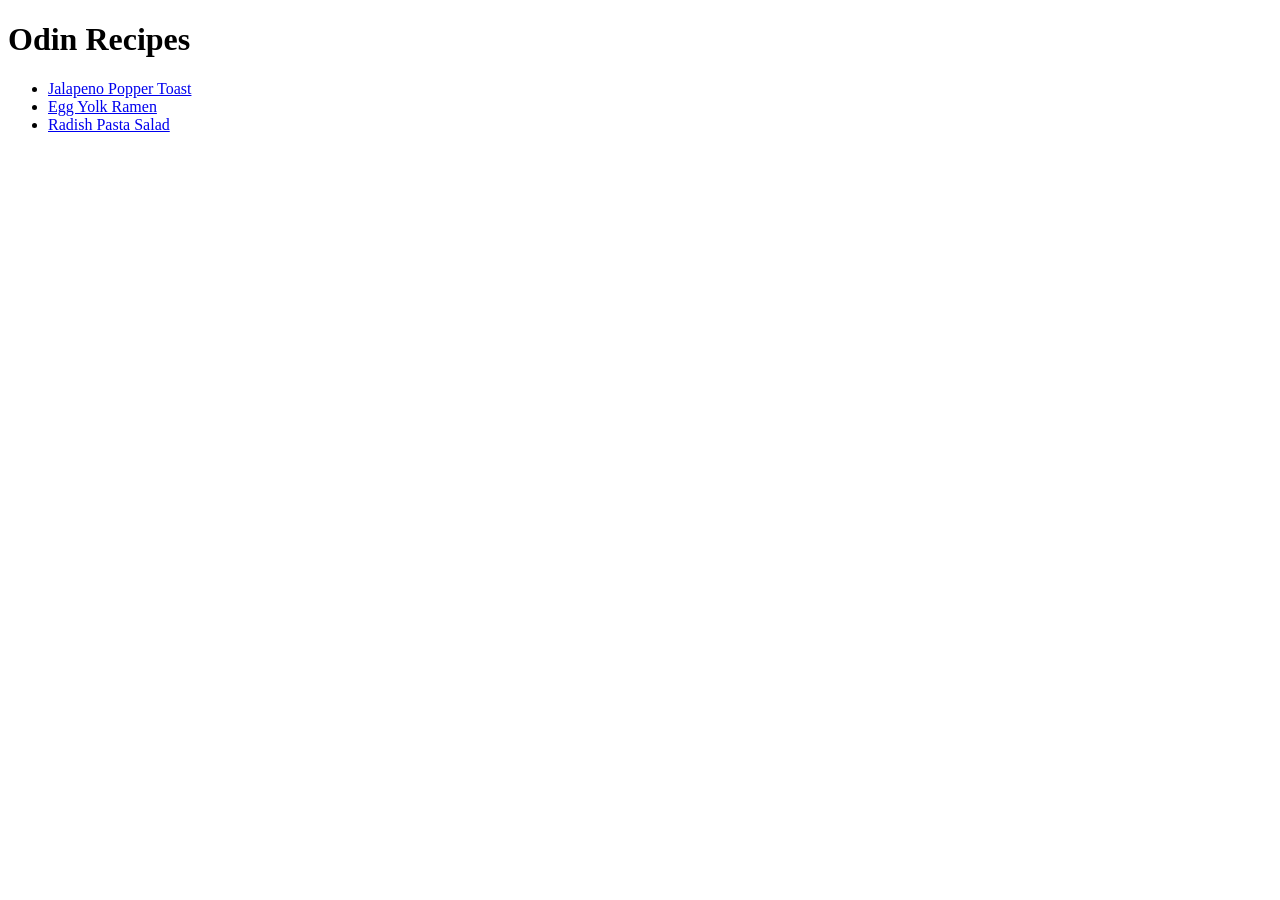
==== index.html @ 038ec194 "feat(app): created index boilerplate and links to recipes" ====
<!doctype html>
<html lang="en">
  <head>
    <meta charset="UTF-8" />
    <meta name="viewport" content="width=device-width, initial-scale=1.0" />
    <title>Document</title>
  </head>
  <body>
    <h1>Odin Recipes</h1>
    <ul>
      <li>
        <a href="./recipes/jalapeno-popper-toast.html">Jalapeno Popper Toast</a>
      </li>
      <li><a href="./recipes/egg-yolk-ramen.html">Egg Yolk Ramen</a></li>
      <li>
        <a href="./recipes/radish-pasta-salad.html">Radish Pasta Salad</a>
      </li>
    </ul>
  </body>
</html>
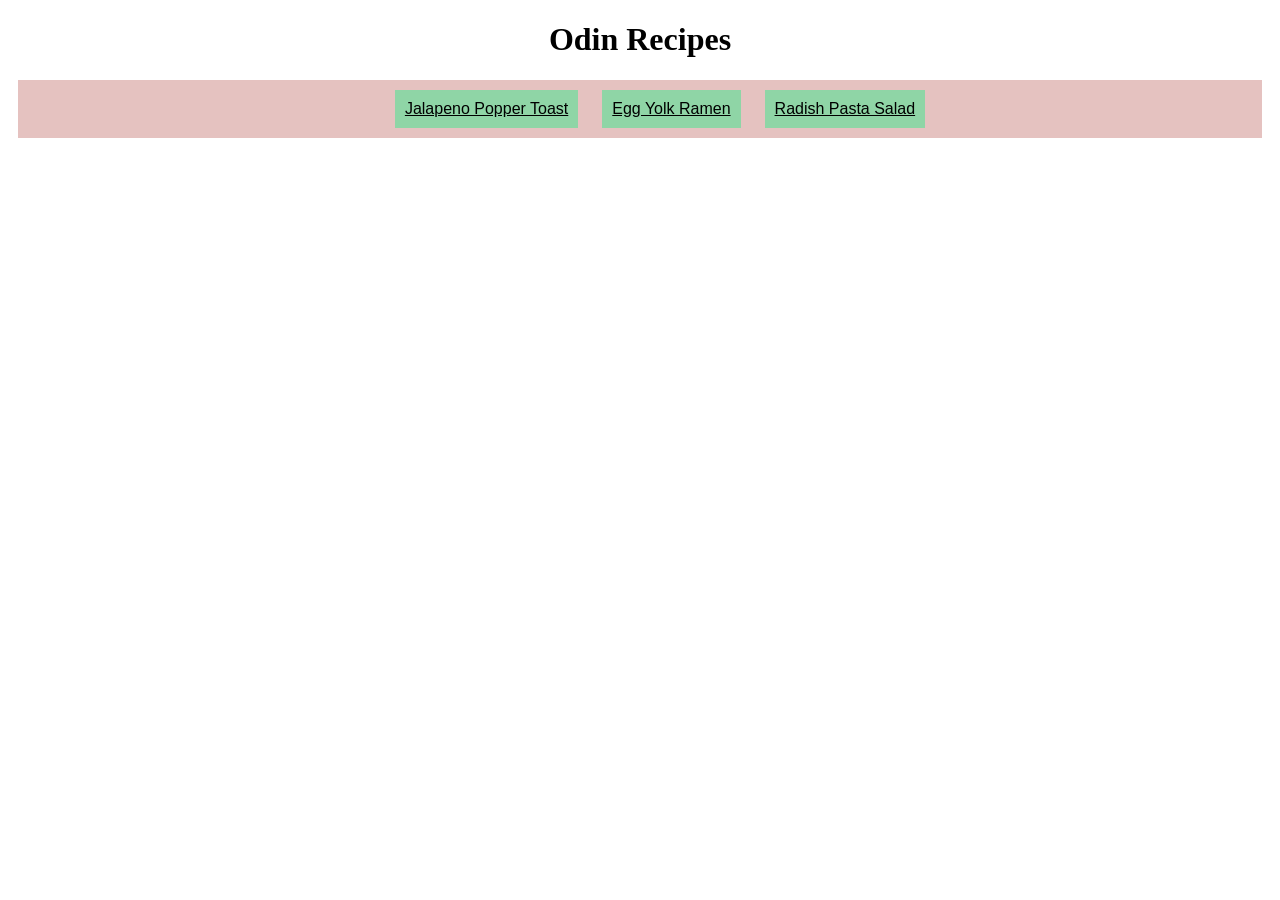
==== commit b144ac99: "feat(app): add css to recipes" ====
--- a/index.html
+++ b/index.html
@@ -4,15 +4,18 @@
     <meta charset="UTF-8" />
     <meta name="viewport" content="width=device-width, initial-scale=1.0" />
     <title>Document</title>
+    <link rel="stylesheet" href="styles.css" />
   </head>
   <body>
-    <h1>Odin Recipes</h1>
-    <ul>
-      <li>
+    <h1 class="title">Odin Recipes</h1>
+    <ul class="recipes-list">
+      <li class="recipe">
         <a href="./recipes/jalapeno-popper-toast.html">Jalapeno Popper Toast</a>
       </li>
-      <li><a href="./recipes/egg-yolk-ramen.html">Egg Yolk Ramen</a></li>
-      <li>
+      <li class="recipe">
+        <a href="./recipes/egg-yolk-ramen.html">Egg Yolk Ramen</a>
+      </li>
+      <li class="recipe">
         <a href="./recipes/radish-pasta-salad.html">Radish Pasta Salad</a>
       </li>
     </ul>
--- a/styles.css
+++ b/styles.css
@@ -0,0 +1,65 @@
+body {
+  box-sizing: border-box;
+}
+
+.title {
+  font-family: "Brush Script MT", cursive;
+  text-align: center;
+}
+
+.recipes-list {
+  background-color: #e5c2c0;
+  margin: 10px;
+  text-align: center;
+}
+
+.recipe {
+  background-color: #8fd5a6;
+  display: inline-block;
+  margin: 10px;
+  padding: 10px 0px;
+}
+
+a {
+  color: black;
+  font-family: "Inter", sans-serif;
+  padding: 10px;
+}
+
+a:hover {
+  color: wheat;
+  background-color: #1f4252;
+  padding: 10px;
+}
+
+.text {
+  display: inline-block;
+  margin-right: -15px;
+  width: 50%;
+}
+
+section {
+  box-sizing: border-box;
+  width: 100%;
+  float: left;
+  font-family: "Inter", sans-serif;
+}
+
+.left {
+  float: left;
+}
+
+h1 {
+  text-align: center;
+}
+
+img {
+  padding: 20px 10px;
+  margin-right: 20px;
+  margin-top: 10px;
+}
+
+.right {
+  margin: 10px;
+  padding: 10px;
+}
